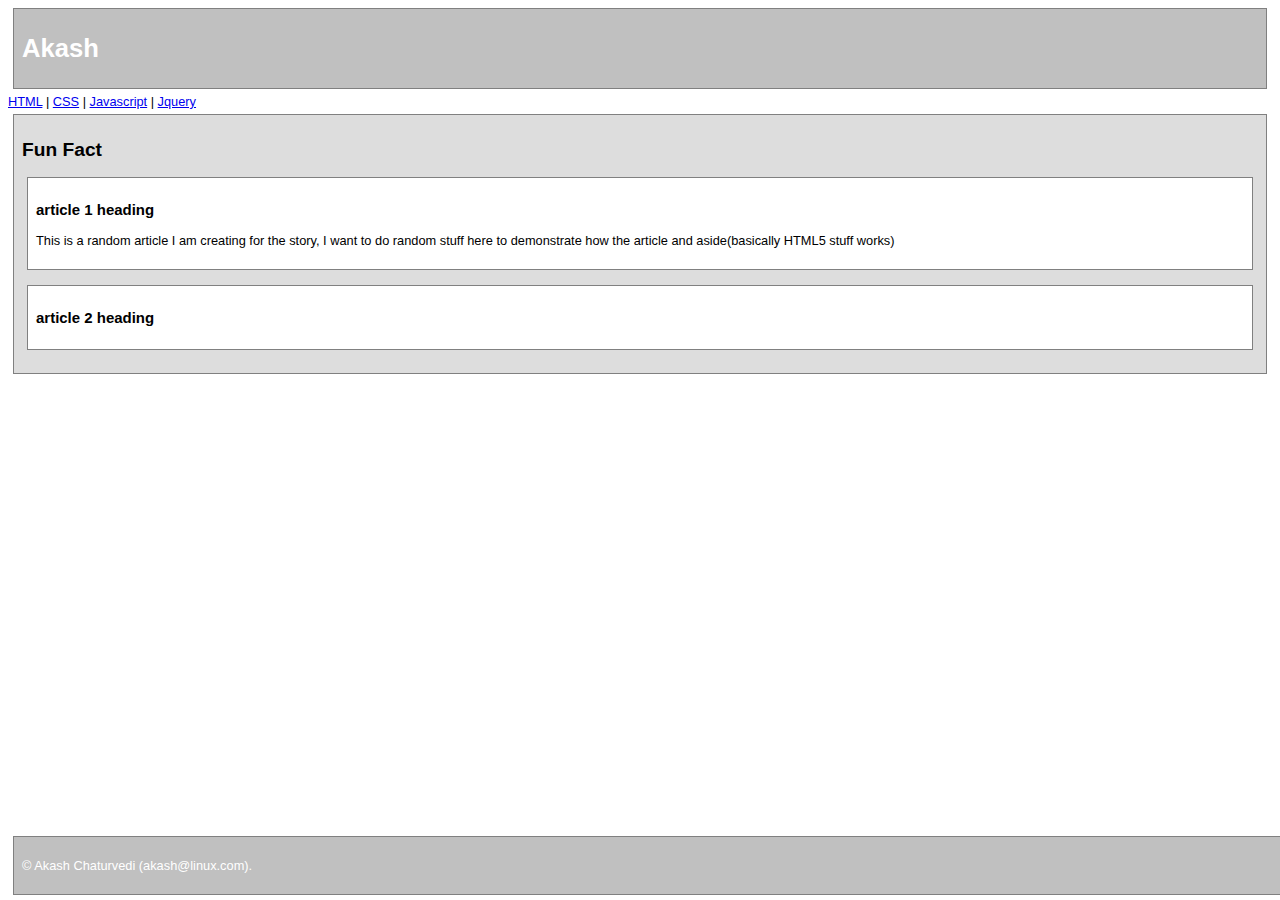
==== index.html @ 4263f2db "adding initial files to the repo" ====
<!DOCTYPE HTML>
<html>
<head>
	<meta name="description" content="a sample portfolio web page"/>
	<meta name="author" content="Akash Chaturvedi"/>
	<meta name="course" content="CS6314 (Web Programming Languages)"/>
	<meta name="course instructor" content="Mithun Balakrishna"/>
	<meta name="keywords" content="HTML5, CSS">
	<meta name="robots" content="index, follow"/>

	<link rel="stylesheet" type="text/css" href="firststyle.css">

	<title> portfolio </title>
</head>

<body>
	<header>
		
<!-- 		<tabHeading>Home</tabHeading>
		<tabHeading>Education</tabHeading>
		<tabHeading>Resume</tabHeading>
		<tabHeading>Skillset</tabHeading> -->
		<h1>Akash</h1>
		
<!-- 		<aside>
			<h1>Home</h1>
		</aside>
		
		<aside>
			<h1>Chaturvedi</h1>
		</aside> -->
		
	</header>
	<footer>
		<p>&copy; Akash Chaturvedi (akash@linux.com).</p>
	</footer>

	<nav id="horzNav">
	<a href="http://www.facebook.com">HTML</a> |
	<a href="http://www.facebook.com">CSS</a> |
	<a href="http://www.facebook.com">Javascript</a> |
	<a href="http://www.facebook.com">Jquery</a>
	</nav>

	<main id="content">
		<section>
			<h2>Fun Fact</h2>
			<article> 
				<h3>article 1 heading</h3>
				<p>This is a random article I am creating for the story, I want to do random stuff here to demonstrate how the article and aside(basically HTML5 stuff works)</p>
			</article>

			<article>
				<h3>article 2 heading</h3>
			</article>
		</section>
	</main>
</body>

</html>
---- firststyle.css ----
body {
	font-family:Verdana,sans-serif;
	font-size:0.8em;
	display: block;
}

header,footer,section,article {
	border:1px solid grey;
	margin:5px;
	margin-bottom:15px;
	padding:8px;
	background-color:white;
}

header,footer {
	color:white;
	background-color:rgb(192, 192, 192);
	margin-bottom:5px;
}

section {
	background-color:#ddd;
}

nav ul  {
	margin:0;
	padding:0;
}

nav ul li {
	display:inline; 
	margin:5px;
}

footer {
	position: fixed;
    bottom: 0;
    width: 100%;
}

aside {
	position: fixed;
	width: 50%;
}

tabHeading {
	position: fixed;
	width: 20%;
}
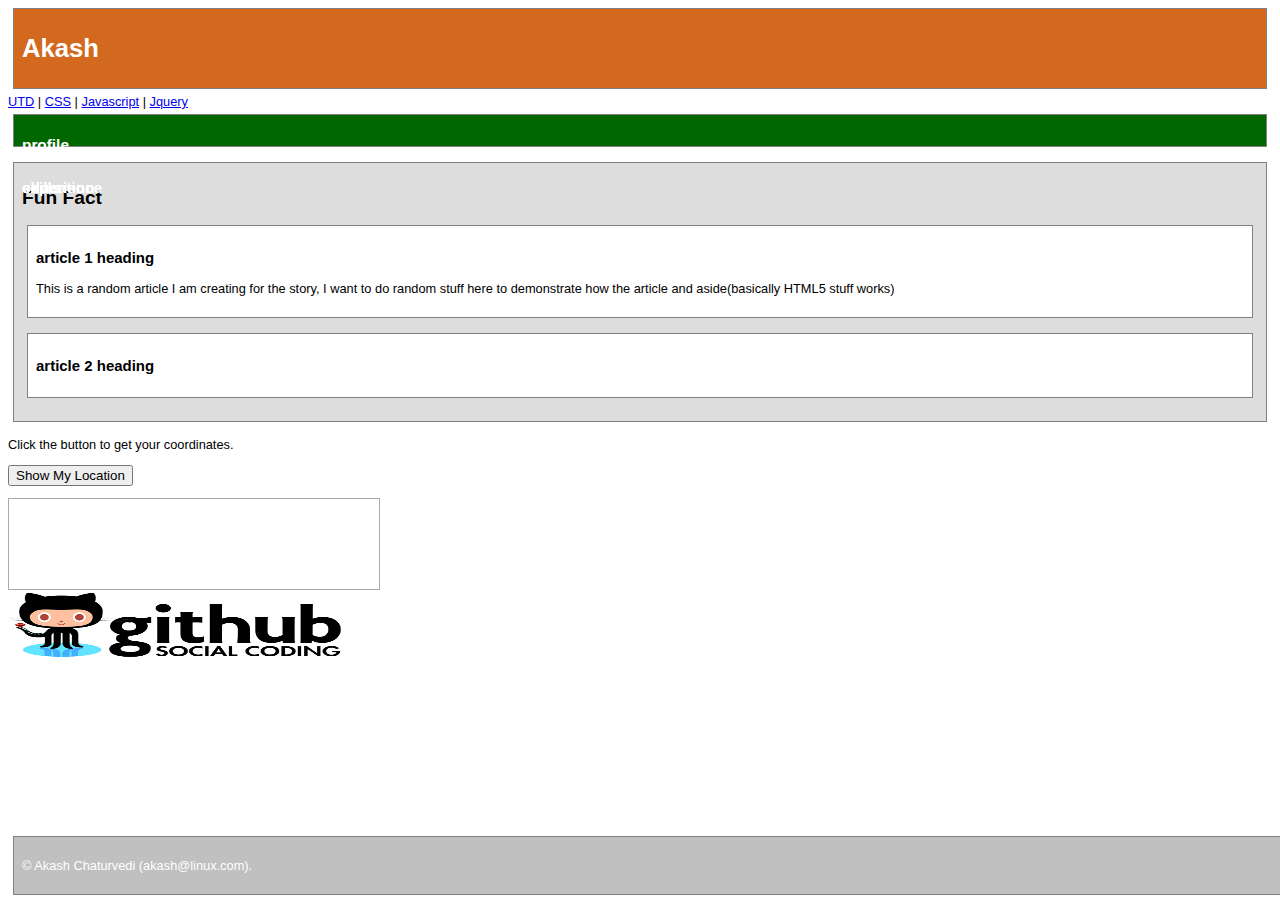
==== commit 6af15836: "making use of javascript drag and drop API" ====
--- a/index.html
+++ b/index.html
@@ -7,6 +7,22 @@
 	<meta name="course instructor" content="Mithun Balakrishna"/>
 	<meta name="keywords" content="HTML5, CSS">
 	<meta name="robots" content="index, follow"/>
+
+	<script>
+		function allowDrop(ev) {
+    ev.preventDefault();
+}
+
+function drag(ev) {
+    ev.dataTransfer.setData("text", ev.target.id);
+}
+
+function drop(ev) {
+    ev.preventDefault();
+    var data = ev.dataTransfer.getData("text");
+    ev.target.appendChild(document.getElementById(data));
+}
+	</script>
 
 	<link rel="stylesheet" type="text/css" href="firststyle.css">
 
@@ -21,6 +37,7 @@
 		<tabHeading>Resume</tabHeading>
 		<tabHeading>Skillset</tabHeading> -->
 		<h1>Akash</h1>
+
 		
 <!-- 		<aside>
 			<h1>Home</h1>
@@ -36,13 +53,35 @@
 	</footer>
 
 	<nav id="horzNav">
-	<a href="http://www.facebook.com">HTML</a> |
+	<a href="http://www.utdallas.edu">UTD</a> |
 	<a href="http://www.facebook.com">CSS</a> |
 	<a href="http://www.facebook.com">Javascript</a> |
 	<a href="http://www.facebook.com">Jquery</a>
 	</nav>
 
 	<main id="content">
+		<section id="tabs">
+		
+				<h2>profile</h2>
+			</aside>
+
+
+			<aside id="education">
+				<h2>education</h2>
+			</aside>
+
+
+			<aside id="work experience">
+				<h2>experience</h2>
+			</aside>
+
+
+			<aside id="skills">
+				<h2>skills</h2>
+			</aside>
+
+		</section>
+
 		<section>
 			<h2>Fun Fact</h2>
 			<article> 
@@ -55,6 +94,35 @@
 			</article>
 		</section>
 	</main>
+
+	<p>Click the button to get your coordinates.</p>
+
+<button onclick="getLocation()">Show My Location</button>
+
+<p id="xyz"></p>
+
+<script>
+var x = document.getElementById("xyz");
+
+function getLocation() {
+    if (navigator.geolocation) {
+        navigator.geolocation.getCurrentPosition(showPosition);
+    } else { 
+        x.innerHTML = "Geolocation is not supported by this browser.";
+    }
+}
+
+function showPosition(position) {
+    x.innerHTML = "Latitude: " + position.coords.latitude + 
+    "<br>Longitude: " + position.coords.longitude;	
+}
+</script>
+
+<div id="div1" ondrop="drop(event)" ondragover="allowDrop(event)"></div>
+
+<img id="drag1" src="github-logo.png" draggable="true"
+ondragstart="drag(event)" width="336" height="69">
+
 </body>
 
 </html>
--- a/firststyle.css
+++ b/firststyle.css
@@ -40,10 +40,37 @@
 
 aside {
 	position: fixed;
-	width: 50%;
+	width: 20%;
 }
 
 tabHeading {
 	position: fixed;
 	width: 20%;
 }
+
+header {
+	background-color:rgb(210, 105, 30);
+	background-image: url("utd.jpg") ;
+	background-repeat: no-repeat;
+    background-position: right;
+    background-size: contain;
+}
+
+#tabs {
+  //  margin-top: 66px;
+    //padding: 44px;
+   	height: 15px;
+    background-size: 100%;
+    //border-radius: 10px;
+    background-color:rgb(0, 102, 0);
+    font-family:Verdana,sans-serif;
+	font-size:0.8em;
+	color: white;
+}
+
+#div1 {width:350px;height:70px;padding:10px;border:1px solid #aaaaaa;}
+
+#profile {
+	
+}
+
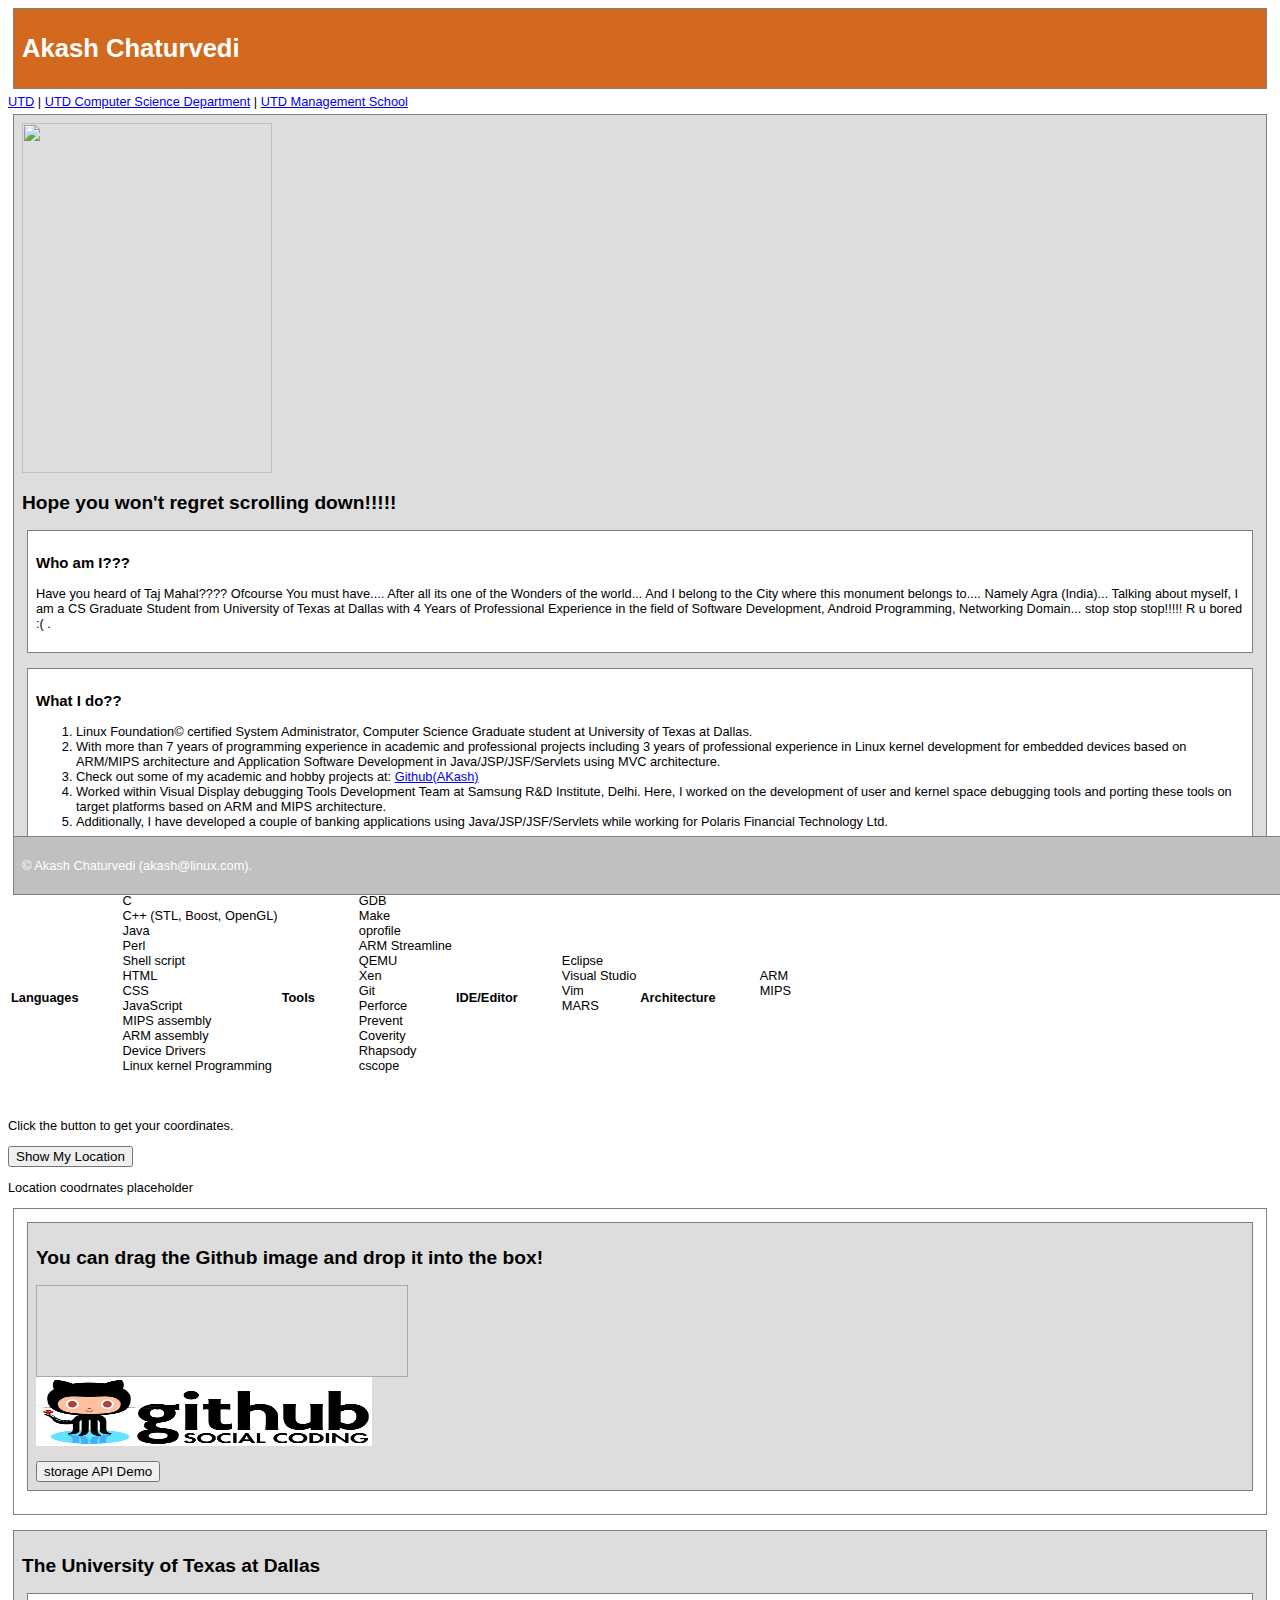
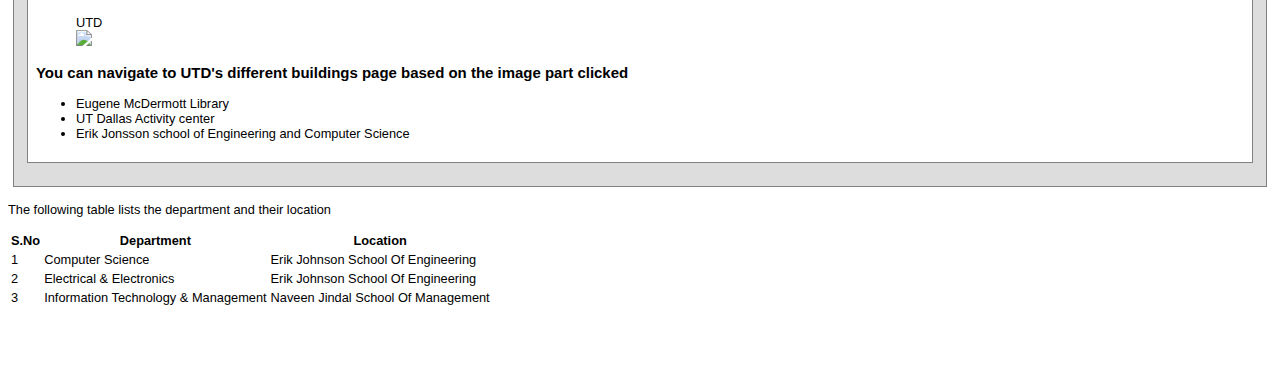
==== commit d9e152cd: "storage API usage" ====
--- a/index.html
+++ b/index.html
@@ -32,21 +32,7 @@
 <body>
 	<header>
 		
-<!-- 		<tabHeading>Home</tabHeading>
-		<tabHeading>Education</tabHeading>
-		<tabHeading>Resume</tabHeading>
-		<tabHeading>Skillset</tabHeading> -->
-		<h1>Akash</h1>
-
-		
-<!-- 		<aside>
-			<h1>Home</h1>
-		</aside>
-		
-		<aside>
-			<h1>Chaturvedi</h1>
-		</aside> -->
-		
+		<h1>Akash Chaturvedi</h1>
 	</header>
 	<footer>
 		<p>&copy; Akash Chaturvedi (akash@linux.com).</p>
@@ -54,52 +40,71 @@
 
 	<nav id="horzNav">
 	<a href="http://www.utdallas.edu">UTD</a> |
-	<a href="http://www.facebook.com">CSS</a> |
-	<a href="http://www.facebook.com">Javascript</a> |
-	<a href="http://www.facebook.com">Jquery</a>
+	<a href="http://cs.utdallas.edu/">UTD Computer Science Department</a> |
+	<a href="http://jindal.utdallas.edu/">UTD Management School</a>
 	</nav>
 
 	<main id="content">
-		<section id="tabs">
 		
-				<h2>profile</h2>
-			</aside>
-
-
-			<aside id="education">
-				<h2>education</h2>
-			</aside>
-
-
-			<aside id="work experience">
-				<h2>experience</h2>
-			</aside>
-
-
-			<aside id="skills">
-				<h2>skills</h2>
-			</aside>
-
-		</section>
-
 		<section>
-			<h2>Fun Fact</h2>
-			<article> 
-				<h3>article 1 heading</h3>
-				<p>This is a random article I am creating for the story, I want to do random stuff here to demonstrate how the article and aside(basically HTML5 stuff works)</p>
+                
+<img id="img" src="dp.jpg" width="250" height="350">
+			<h2 class="h1">Hope you won't regret scrolling down!!!!! </h2>
+			<article class="h1"> 
+				<h3>Who am I???</h3>
+				<p>Have you heard of Taj Mahal???? Ofcourse You must have.... After all its one of the Wonders of the world... And I
+					belong to the City where this monument belongs to.... Namely Agra (India)... Talking about myself, I am a 
+				    CS Graduate Student from University of Texas at Dallas with 4 Years of Professional Experience in the field 
+				    of Software Development, Android Programming, Networking Domain... stop stop stop!!!!! R u bored :( .</p>
 			</article>
 
-			<article>
-				<h3>article 2 heading</h3>
+			<article class="h1">
+				<h3>What I do??</h3>
+				<ol>
+				<li>Linux Foundation© certified System Administrator, Computer Science Graduate student at University of Texas at Dallas.</li>
+				<li> With more than 7 years of programming experience in academic and professional projects including 3 years of professional experience in Linux kernel development for embedded devices based on ARM/MIPS architecture and Application Software Development in Java/JSP/JSF/Servlets using MVC architecture. </li>
+       <li>Check out some of my academic and hobby projects at: <a href="http://www.github.com/TriumphantAkash"> Github(AKash) </a>
+       </li> 
+  <li>Worked within Visual Display debugging Tools Development Team at Samsung R&D Institute, Delhi. Here, I worked on the development of user and kernel space debugging tools and porting these tools on target platforms based on ARM and MIPS architecture.</li>
+<li>Additionally, I have developed a couple of banking applications using Java/JSP/JSF/Servlets while working for Polaris Financial Technology Ltd.</li>
+</ol>
 			</article>
 		</section>
+<table>
+	<tr>
+		<td>
+  <dl id="lang">
+
+  <dt> <b>Languages</b> </dt> </td> <td><dd> C </dd> <dd> C++ (STL, Boost, OpenGL)</dd><dd> Java</dd> <dd> Perl</dd><dd> Shell script</dd> <dd> HTML</dd> <dd> CSS</dd> <dd> JavaScript</dd> <dd> MIPS assembly</dd> <dd> ARM assembly</dd> <dd>Device Drivers</dd> <dd> Linux kernel Programming</dd></dl><br> <br></td>
+  <td>
+  <dl id="tools">
+  	<dt>
+  <b> Tools </b></td> <td></dt> <dd> GDB </dd> <dd>Make </dd> <dd> oprofile</dd> <dd> ARM Streamline</dd> <dd> QEMU</dd> <dd> Xen</dd> <dd> Git</dd> <dd>Perforce</dd> <dd> Prevent</dd> <dd>Coverity</dd> <dd>Rhapsody</dd> <dd> cscope </dd></dl><br><br></td>
+
+
+   <td>
+<dl id="ide">
+
+	<dt><b>
+IDE/Editor </b></dt> </td> <td><dd> Eclipse</dd> <dd> Visual Studio</dd> <dd>  Vim</dd> <dd> MARS</dd>
+</dl><br><br></td>
+
+<td>
+<dl id="arch">
+	<dt><b>
+Architecture</b> </dt></td> <td> <dd> ARM</dd> <dd>MIPS</dd>
+</dl><br><br></td></tr>
+
+</table>
+
+
 	</main>
 
 	<p>Click the button to get your coordinates.</p>
 
 <button onclick="getLocation()">Show My Location</button>
 
-<p id="xyz"></p>
+<p id="xyz">Location coodrnates placeholder</p>
 
 <script>
 var x = document.getElementById("xyz");
@@ -117,12 +122,112 @@
     "<br>Longitude: " + position.coords.longitude;	
 }
 </script>
-
+<article>
+<section>
+	<h2>You can drag the Github image and drop it into the box!</h2>
 <div id="div1" ondrop="drop(event)" ondragover="allowDrop(event)"></div>
 
 <img id="drag1" src="github-logo.png" draggable="true"
 ondragstart="drag(event)" width="336" height="69">
 
+
+
+<p id="result"></p>
+<button onclick="storageAPIDemo()">storage API Demo</button>
+</article>
+</section>
+<script>
+
+
+// Check browser support
+function storageAPIDemo(){
+	// if (typeof(Storage) !== "undefined") {
+	// 	// Store
+	// 	localStorage.setItem("lastname", "Chaturvedi");
+	// 	// Retrieve
+	// 	document.getElementById("result").innerHTML = localStorage.getItem("lastname");
+	// } else {
+ //    document.getElementById("result").innerHTML = "Sorry, your browser does not support Web Storage...";
+	// }
+
+	 if(typeof(Storage) !== "undefined") {
+        if (sessionStorage.clickcount) {
+            sessionStorage.clickcount = Number(sessionStorage.clickcount)+1;
+        } else {
+            sessionStorage.clickcount = 1;
+        }
+        document.getElementById("result").innerHTML = "You have visited this page " + sessionStorage.clickcount + " time(s) in this session.";
+    } else {
+
+        document.getElementById("result").innerHTML = "Sorry, your browser does not support web storage...";
+    }
+}
+</script>
+<section>
+	<h2>The University of Texas at Dallas</h2>
+
+<article>
+<figure>
+<figcaption> UTD </figcaption>
+
+<img id="myimage" src = "utd_image.jpg"  usemap="#detailedmap" </img>
+
+<map name="detailedmap">
+    <area shape="rect" coords="39, 241, 232, 355" href = "library.html"/>
+    <area shape="rect" coords="296, 25, 505, 362" href = "activity_center.html" />
+    <area shape="rect" coords="12, 14, 212, 179" href = "erik_johnson.html"/>
+</map>
+
+
+
+</figure>
+
+<div id = "turnRed">
+<h3>You can navigate to UTD's different buildings page based on the image part clicked</h3>
+<ul>
+	<li> Eugene McDermott Library </li>
+	<li> UT Dallas Activity center </li>
+	<li> Erik Jonsson school of Engineering and Computer Science </li>
+</ul>
+</div>
+
+
+</article>
+</section>
+
+<p class="headings"> The following table lists the department and their location </p>
+<div id = "mytablecolor">
+<table id="mytable" >
+<tr class = "tablerow"> 
+<th class ="tabledata"> S.No </th>
+<th class ="tabledata"> Department </th>
+<th> Location </th>
+</tr>
+<tr>
+<td> 1 </td>
+<td> Computer Science </td>
+<td> Erik Johnson School Of Engineering </td>
+</tr>
+<tr>
+<td> 2 </td>
+<td> Electrical & Electronics </td>
+<td> Erik Johnson School Of Engineering </td>
+</tr>
+<tr>
+<td> 3</td>
+<td> Information Technology & Management  </td>
+<td> Naveen Jindal School Of Management </td>
+</tr>
+</table>
+</div>
+
+<br>
+<br>
+<br>
+<br>
+<br>
+
+
 </body>
 
 </html>
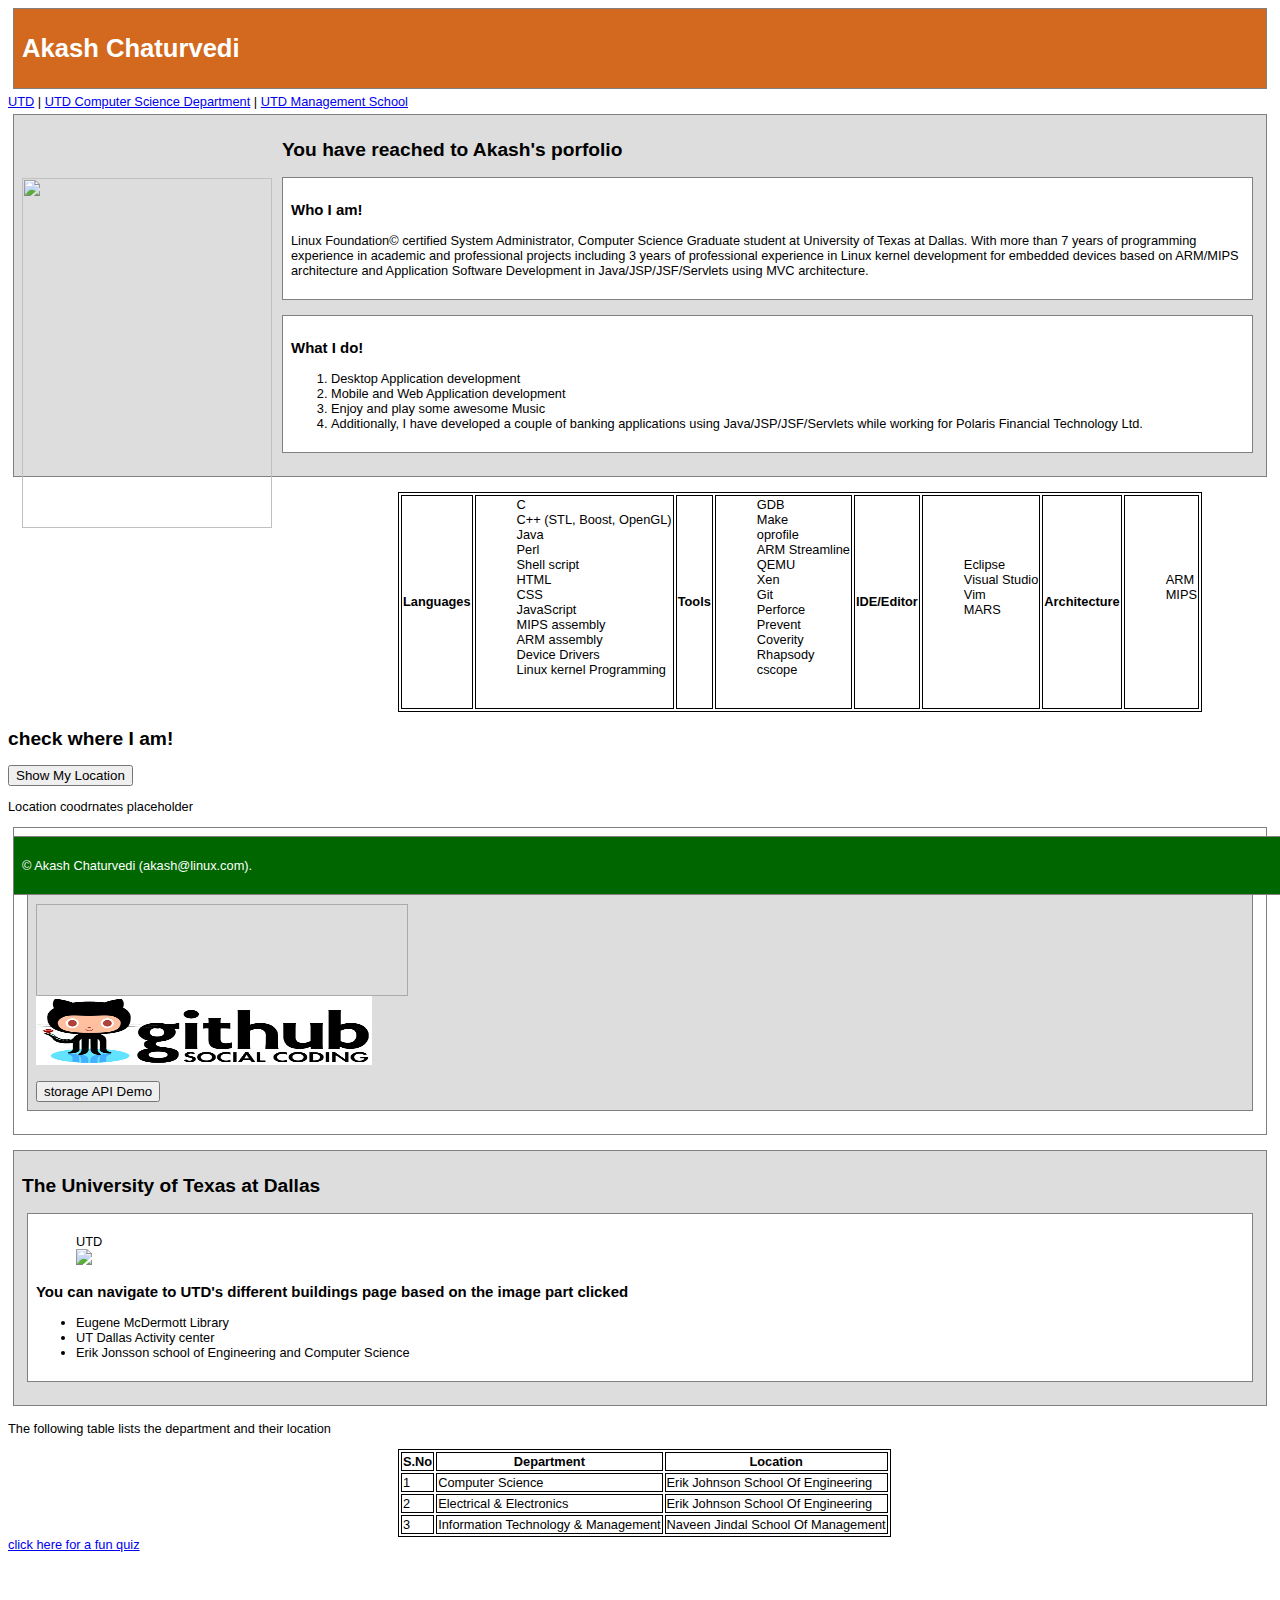
==== commit be38e896: "changed about me content" ====
--- a/index.html
+++ b/index.html
@@ -1,225 +1,278 @@
 <!DOCTYPE HTML>
 <html>
 <head>
-	<meta name="description" content="a sample portfolio web page"/>
-	<meta name="author" content="Akash Chaturvedi"/>
-	<meta name="course" content="CS6314 (Web Programming Languages)"/>
-	<meta name="course instructor" content="Mithun Balakrishna"/>
-	<meta name="keywords" content="HTML5, CSS">
-	<meta name="robots" content="index, follow"/>
-
-	<script>
-		function allowDrop(ev) {
-    ev.preventDefault();
-}
-
-function drag(ev) {
-    ev.dataTransfer.setData("text", ev.target.id);
-}
-
-function drop(ev) {
-    ev.preventDefault();
-    var data = ev.dataTransfer.getData("text");
-    ev.target.appendChild(document.getElementById(data));
-}
-	</script>
-
-	<link rel="stylesheet" type="text/css" href="firststyle.css">
-
-	<title> portfolio </title>
+    <meta name="description" content="a sample portfolio web page"/>
+    <meta name="author" content="Akash Chaturvedi"/>
+    <meta name="course" content="CS6314 (Web Programming Languages)"/>
+    <meta name="course instructor" content="Mithun Balakrishna"/>
+    <meta name="keywords" content="HTML5, CSS">
+    <meta name="robots" content="index, follow"/>
+
+    <script>
+        function allowDrop(ev) {
+            ev.preventDefault();
+        }
+
+        function drag(ev) {
+            ev.dataTransfer.setData("text", ev.target.id);
+        }
+
+        function drop(ev) {
+            ev.preventDefault();
+            var data = ev.dataTransfer.getData("text");
+            ev.target.appendChild(document.getElementById(data));
+        }
+    </script>
+
+    <link rel="stylesheet" type="text/css" href="firststyle.css">
+
+    <title> portfolio </title>
 </head>
 
 <body>
-	<header>
-		
-		<h1>Akash Chaturvedi</h1>
-	</header>
-	<footer>
-		<p>&copy; Akash Chaturvedi (akash@linux.com).</p>
-	</footer>
-
-	<nav id="horzNav">
-	<a href="http://www.utdallas.edu">UTD</a> |
-	<a href="http://cs.utdallas.edu/">UTD Computer Science Department</a> |
-	<a href="http://jindal.utdallas.edu/">UTD Management School</a>
-	</nav>
-
-	<main id="content">
-		
-		<section>
-                
-<img id="img" src="dp.jpg" width="250" height="350">
-			<h2 class="h1">Hope you won't regret scrolling down!!!!! </h2>
-			<article class="h1"> 
-				<h3>Who am I???</h3>
-				<p>Have you heard of Taj Mahal???? Ofcourse You must have.... After all its one of the Wonders of the world... And I
-					belong to the City where this monument belongs to.... Namely Agra (India)... Talking about myself, I am a 
-				    CS Graduate Student from University of Texas at Dallas with 4 Years of Professional Experience in the field 
-				    of Software Development, Android Programming, Networking Domain... stop stop stop!!!!! R u bored :( .</p>
-			</article>
-
-			<article class="h1">
-				<h3>What I do??</h3>
-				<ol>
-				<li>Linux Foundation© certified System Administrator, Computer Science Graduate student at University of Texas at Dallas.</li>
-				<li> With more than 7 years of programming experience in academic and professional projects including 3 years of professional experience in Linux kernel development for embedded devices based on ARM/MIPS architecture and Application Software Development in Java/JSP/JSF/Servlets using MVC architecture. </li>
-       <li>Check out some of my academic and hobby projects at: <a href="http://www.github.com/TriumphantAkash"> Github(AKash) </a>
-       </li> 
-  <li>Worked within Visual Display debugging Tools Development Team at Samsung R&D Institute, Delhi. Here, I worked on the development of user and kernel space debugging tools and porting these tools on target platforms based on ARM and MIPS architecture.</li>
-<li>Additionally, I have developed a couple of banking applications using Java/JSP/JSF/Servlets while working for Polaris Financial Technology Ltd.</li>
-</ol>
-			</article>
-		</section>
-<table>
-	<tr>
-		<td>
-  <dl id="lang">
-
-  <dt> <b>Languages</b> </dt> </td> <td><dd> C </dd> <dd> C++ (STL, Boost, OpenGL)</dd><dd> Java</dd> <dd> Perl</dd><dd> Shell script</dd> <dd> HTML</dd> <dd> CSS</dd> <dd> JavaScript</dd> <dd> MIPS assembly</dd> <dd> ARM assembly</dd> <dd>Device Drivers</dd> <dd> Linux kernel Programming</dd></dl><br> <br></td>
-  <td>
-  <dl id="tools">
-  	<dt>
-  <b> Tools </b></td> <td></dt> <dd> GDB </dd> <dd>Make </dd> <dd> oprofile</dd> <dd> ARM Streamline</dd> <dd> QEMU</dd> <dd> Xen</dd> <dd> Git</dd> <dd>Perforce</dd> <dd> Prevent</dd> <dd>Coverity</dd> <dd>Rhapsody</dd> <dd> cscope </dd></dl><br><br></td>
-
-
-   <td>
-<dl id="ide">
-
-	<dt><b>
-IDE/Editor </b></dt> </td> <td><dd> Eclipse</dd> <dd> Visual Studio</dd> <dd>  Vim</dd> <dd> MARS</dd>
-</dl><br><br></td>
-
-<td>
-<dl id="arch">
-	<dt><b>
-Architecture</b> </dt></td> <td> <dd> ARM</dd> <dd>MIPS</dd>
-</dl><br><br></td></tr>
-
-</table>
-
-
-	</main>
-
-	<p>Click the button to get your coordinates.</p>
+<header>
+
+    <h1>Akash Chaturvedi</h1>
+</header>
+<footer>
+    <p>&copy; Akash Chaturvedi (akash@linux.com).</p>
+</footer>
+
+<nav id="horzNav">
+    <a href="http://www.utdallas.edu">UTD</a> |
+    <a href="http://cs.utdallas.edu/">UTD Computer Science Department</a> |
+    <a href="http://jindal.utdallas.edu/">UTD Management School</a>
+</nav>
+
+<main id="content">
+
+    <section>
+
+        <img id="img" src="dp.jpg" width="250" height="350">
+
+        <h2 class="h1">You have reached to Akash's porfolio</h2>
+        <article class="h1">
+            <h3>Who I am!</h3>
+
+            <p>Linux Foundation© certified System Administrator, Computer Science Graduate student at University of
+                Texas at Dallas. With more than 7 years of programming experience in academic and professional projects
+                including 3 years of professional experience in Linux kernel development for embedded devices based on
+                ARM/MIPS architecture and Application Software Development in Java/JSP/JSF/Servlets using MVC
+                architecture. </p>
+        </article>
+
+        <article class="h1">
+            <h3>What I do!</h3>
+            <ol>
+                <li>
+                    Desktop Application development
+                </li>
+                <li>
+                    Mobile and Web Application development
+                </li>
+                <li>
+                    Enjoy and play some awesome Music
+                </li>
+                <li>Additionally, I have developed a couple of banking applications using Java/JSP/JSF/Servlets while
+                    working for Polaris Financial Technology Ltd.
+                </li>
+            </ol>
+        </article>
+    </section>
+    <table>
+        <tr>
+            <td>
+                <dl id="lang">
+
+                    <dt><b>Languages</b></dt>
+            </td>
+            <td>
+                <dd> C</dd>
+                <dd> C++ (STL, Boost, OpenGL)</dd>
+                <dd> Java</dd>
+                <dd> Perl</dd>
+                <dd> Shell script</dd>
+                <dd> HTML</dd>
+                <dd> CSS</dd>
+                <dd> JavaScript</dd>
+                <dd> MIPS assembly</dd>
+                <dd> ARM assembly</dd>
+                <dd>Device Drivers</dd>
+                <dd> Linux kernel Programming</dd>
+                </dl><br> <br></td>
+            <td>
+                <dl id="tools">
+                    <dt>
+                        <b> Tools </b>
+            </td>
+            <td></dt>
+                <dd> GDB</dd>
+                <dd>Make</dd>
+                <dd> oprofile</dd>
+                <dd> ARM Streamline</dd>
+                <dd> QEMU</dd>
+                <dd> Xen</dd>
+                <dd> Git</dd>
+                <dd>Perforce</dd>
+                <dd> Prevent</dd>
+                <dd>Coverity</dd>
+                <dd>Rhapsody</dd>
+                <dd> cscope</dd>
+                </dl><br><br></td>
+
+
+            <td>
+                <dl id="ide">
+
+                    <dt><b>
+                        IDE/Editor </b></dt>
+            </td>
+            <td>
+                <dd> Eclipse</dd>
+                <dd> Visual Studio</dd>
+                <dd> Vim</dd>
+                <dd> MARS</dd>
+                </dl><br><br></td>
+
+            <td>
+                <dl id="arch">
+                    <dt><b>
+                        Architecture</b></dt>
+            </td>
+            <td>
+                <dd> ARM</dd>
+                <dd>MIPS</dd>
+                </dl><br><br></td>
+        </tr>
+
+    </table>
+
+
+</main>
+
+<h2>check where I am!</h2>
 
 <button onclick="getLocation()">Show My Location</button>
 
 <p id="xyz">Location coodrnates placeholder</p>
 
 <script>
-var x = document.getElementById("xyz");
-
-function getLocation() {
-    if (navigator.geolocation) {
-        navigator.geolocation.getCurrentPosition(showPosition);
-    } else { 
-        x.innerHTML = "Geolocation is not supported by this browser.";
+    var x = document.getElementById("xyz");
+
+    function getLocation() {
+        if (navigator.geolocation) {
+            navigator.geolocation.getCurrentPosition(showPosition);
+        } else {
+            x.innerHTML = "Geolocation is not supported by this browser.";
+        }
     }
-}
-
-function showPosition(position) {
-    x.innerHTML = "Latitude: " + position.coords.latitude + 
-    "<br>Longitude: " + position.coords.longitude;	
-}
+
+    function showPosition(position) {
+        x.innerHTML = "Latitude: " + position.coords.latitude +
+                "<br>Longitude: " + position.coords.longitude;
+    }
 </script>
 <article>
-<section>
-	<h2>You can drag the Github image and drop it into the box!</h2>
-<div id="div1" ondrop="drop(event)" ondragover="allowDrop(event)"></div>
-
-<img id="drag1" src="github-logo.png" draggable="true"
-ondragstart="drag(event)" width="336" height="69">
-
-
-
-<p id="result"></p>
-<button onclick="storageAPIDemo()">storage API Demo</button>
+    <section>
+        <h2>You can drag the Github image and drop it into the box!</h2>
+
+        <div id="div1" ondrop="drop(event)" ondragover="allowDrop(event)"></div>
+
+        <img id="drag1" src="github-logo.png" draggable="true"
+             ondragstart="drag(event)" width="336" height="69">
+
+
+        <p id="result"></p>
+        <button onclick="storageAPIDemo()">storage API Demo</button>
 </article>
 </section>
 <script>
 
 
-// Check browser support
-function storageAPIDemo(){
-	// if (typeof(Storage) !== "undefined") {
-	// 	// Store
-	// 	localStorage.setItem("lastname", "Chaturvedi");
-	// 	// Retrieve
-	// 	document.getElementById("result").innerHTML = localStorage.getItem("lastname");
-	// } else {
- //    document.getElementById("result").innerHTML = "Sorry, your browser does not support Web Storage...";
-	// }
-
-	 if(typeof(Storage) !== "undefined") {
-        if (sessionStorage.clickcount) {
-            sessionStorage.clickcount = Number(sessionStorage.clickcount)+1;
+    // Check browser support
+    function storageAPIDemo() {
+        // if (typeof(Storage) !== "undefined") {
+        // 	// Store
+        // 	localStorage.setItem("lastname", "Chaturvedi");
+        // 	// Retrieve
+        // 	document.getElementById("result").innerHTML = localStorage.getItem("lastname");
+        // } else {
+        //    document.getElementById("result").innerHTML = "Sorry, your browser does not support Web Storage...";
+        // }
+
+        if (typeof(Storage) !== "undefined") {
+            if (sessionStorage.clickcount) {
+                sessionStorage.clickcount = Number(sessionStorage.clickcount) + 1;
+            } else {
+                sessionStorage.clickcount = 1;
+            }
+            document.getElementById("result").innerHTML = "You have visited this page " + sessionStorage.clickcount + " time(s) in this session.";
         } else {
-            sessionStorage.clickcount = 1;
-        }
-        document.getElementById("result").innerHTML = "You have visited this page " + sessionStorage.clickcount + " time(s) in this session.";
-    } else {
-
-        document.getElementById("result").innerHTML = "Sorry, your browser does not support web storage...";
+
+            document.getElementById("result").innerHTML = "Sorry, your browser does not support web storage...";
+        }
     }
-}
 </script>
 <section>
-	<h2>The University of Texas at Dallas</h2>
-
-<article>
-<figure>
-<figcaption> UTD </figcaption>
-
-<img id="myimage" src = "utd_image.jpg"  usemap="#detailedmap" </img>
-
-<map name="detailedmap">
-    <area shape="rect" coords="39, 241, 232, 355" href = "library.html"/>
-    <area shape="rect" coords="296, 25, 505, 362" href = "activity_center.html" />
-    <area shape="rect" coords="12, 14, 212, 179" href = "erik_johnson.html"/>
-</map>
-
-
-
-</figure>
-
-<div id = "turnRed">
-<h3>You can navigate to UTD's different buildings page based on the image part clicked</h3>
-<ul>
-	<li> Eugene McDermott Library </li>
-	<li> UT Dallas Activity center </li>
-	<li> Erik Jonsson school of Engineering and Computer Science </li>
-</ul>
+    <h2>The University of Texas at Dallas</h2>
+
+    <article>
+        <figure>
+            <figcaption> UTD</figcaption>
+
+            <img id="myimage" src="utd_image.jpg" usemap="#detailedmap" </img>
+
+            <map name="detailedmap">
+                <area shape="rect" coords="39, 241, 232, 355" href="library.html"/>
+                <area shape="rect" coords="296, 25, 505, 362" href="activity_center.html"/>
+                <area shape="rect" coords="12, 14, 212, 179" href="erik_johnson.html"/>
+            </map>
+
+
+        </figure>
+
+        <div id="turnRed">
+            <h3>You can navigate to UTD's different buildings page based on the image part clicked</h3>
+            <ul>
+                <li> Eugene McDermott Library</li>
+                <li> UT Dallas Activity center</li>
+                <li> Erik Jonsson school of Engineering and Computer Science</li>
+            </ul>
+        </div>
+
+
+    </article>
+</section>
+
+<p class="headings"> The following table lists the department and their location </p>
+
+<div id="mytablecolor">
+    <table id="mytable">
+        <tr class="tablerow">
+            <th class="tabledata"> S.No</th>
+            <th class="tabledata"> Department</th>
+            <th> Location</th>
+        </tr>
+        <tr>
+            <td> 1</td>
+            <td> Computer Science</td>
+            <td> Erik Johnson School Of Engineering</td>
+        </tr>
+        <tr>
+            <td> 2</td>
+            <td> Electrical & Electronics</td>
+            <td> Erik Johnson School Of Engineering</td>
+        </tr>
+        <tr>
+            <td> 3</td>
+            <td> Information Technology & Management</td>
+            <td> Naveen Jindal School Of Management</td>
+        </tr>
+    </table>
 </div>
 
-
-</article>
-</section>
-
-<p class="headings"> The following table lists the department and their location </p>
-<div id = "mytablecolor">
-<table id="mytable" >
-<tr class = "tablerow"> 
-<th class ="tabledata"> S.No </th>
-<th class ="tabledata"> Department </th>
-<th> Location </th>
-</tr>
-<tr>
-<td> 1 </td>
-<td> Computer Science </td>
-<td> Erik Johnson School Of Engineering </td>
-</tr>
-<tr>
-<td> 2 </td>
-<td> Electrical & Electronics </td>
-<td> Erik Johnson School Of Engineering </td>
-</tr>
-<tr>
-<td> 3</td>
-<td> Information Technology & Management  </td>
-<td> Naveen Jindal School Of Management </td>
-</tr>
-</table>
-</div>
+<a href="form.html"> click here for a fun quiz</a>
+
 
 <br>
 <br>
--- a/firststyle.css
+++ b/firststyle.css
@@ -1,76 +1,103 @@
-body {
-	font-family:Verdana,sans-serif;
-	font-size:0.8em;
-	display: block;
+html {
+    height: 100%;
 }
 
-header,footer,section,article {
-	border:1px solid grey;
-	margin:5px;
-	margin-bottom:15px;
-	padding:8px;
-	background-color:white;
+#img {
+    margin-top: 55px;
+    float: left;
 }
 
-header,footer {
-	color:white;
-	background-color:rgb(192, 192, 192);
-	margin-bottom:5px;
+.h1 {
+
+    margin-left: 260px;
+}
+
+body {
+    font-family: Verdana, sans-serif;
+    font-size: 0.8em;
+    display: block;
+}
+
+header, footer, section, article {
+    border: 1px solid grey;
+    margin: 5px;
+    margin-bottom: 15px;
+    padding: 8px;
+    background-color: white;
+}
+
+header, footer {
+    color: white;
+    background-color: rgb(192, 192, 192);
+    margin-bottom: 5px;
 }
 
 section {
-	background-color:#ddd;
+    background-color: #ddd;
 }
 
-nav ul  {
-	margin:0;
-	padding:0;
+nav ul {
+    margin: 0;
+    padding: 0;
 }
 
 nav ul li {
-	display:inline; 
-	margin:5px;
+    display: inline;
+    margin: 5px;
 }
 
 footer {
-	position: fixed;
+    position: fixed;
     bottom: 0;
     width: 100%;
+    background-color: rgb(0, 102, 0);
 }
 
 aside {
-	position: fixed;
-	width: 20%;
+    position: fixed;
+    width: 20%;
 }
 
 tabHeading {
-	position: fixed;
-	width: 20%;
+    position: fixed;
+    width: 20%;
 }
 
 header {
-	background-color:rgb(210, 105, 30);
-	background-image: url("utd.jpg") ;
-	background-repeat: no-repeat;
+    background-color: rgb(210, 105, 30);
+    background-image: url("utd.jpg");
+    background-repeat: no-repeat;
     background-position: right;
     background-size: contain;
 }
 
 #tabs {
-  //  margin-top: 66px;
-    //padding: 44px;
-   	height: 15px;
+/ / margin-top : 66 px;
+/ / padding : 44 px;
+    height: 15px;
     background-size: 100%;
-    //border-radius: 10px;
-    background-color:rgb(0, 102, 0);
-    font-family:Verdana,sans-serif;
-	font-size:0.8em;
-	color: white;
+/ / border-radius : 10 px;
+    background-color: rgb(0, 102, 0);
+    font-family: Verdana, sans-serif;
+    font-size: 0.8em;
+    color: white;
 }
 
-#div1 {width:350px;height:70px;padding:10px;border:1px solid #aaaaaa;}
+#div1 {
+    width: 350px;
+    height: 70px;
+    padding: 10px;
+    border: 1px solid #aaaaaa;
+}
 
 #profile {
-	
+
 }
 
+table, th, td {
+    border: 1px solid black;
+    margin-left: 390px;
+    font-family: Verdana, sans-serif;
+    font-size: 1.0em;
+} 
+
